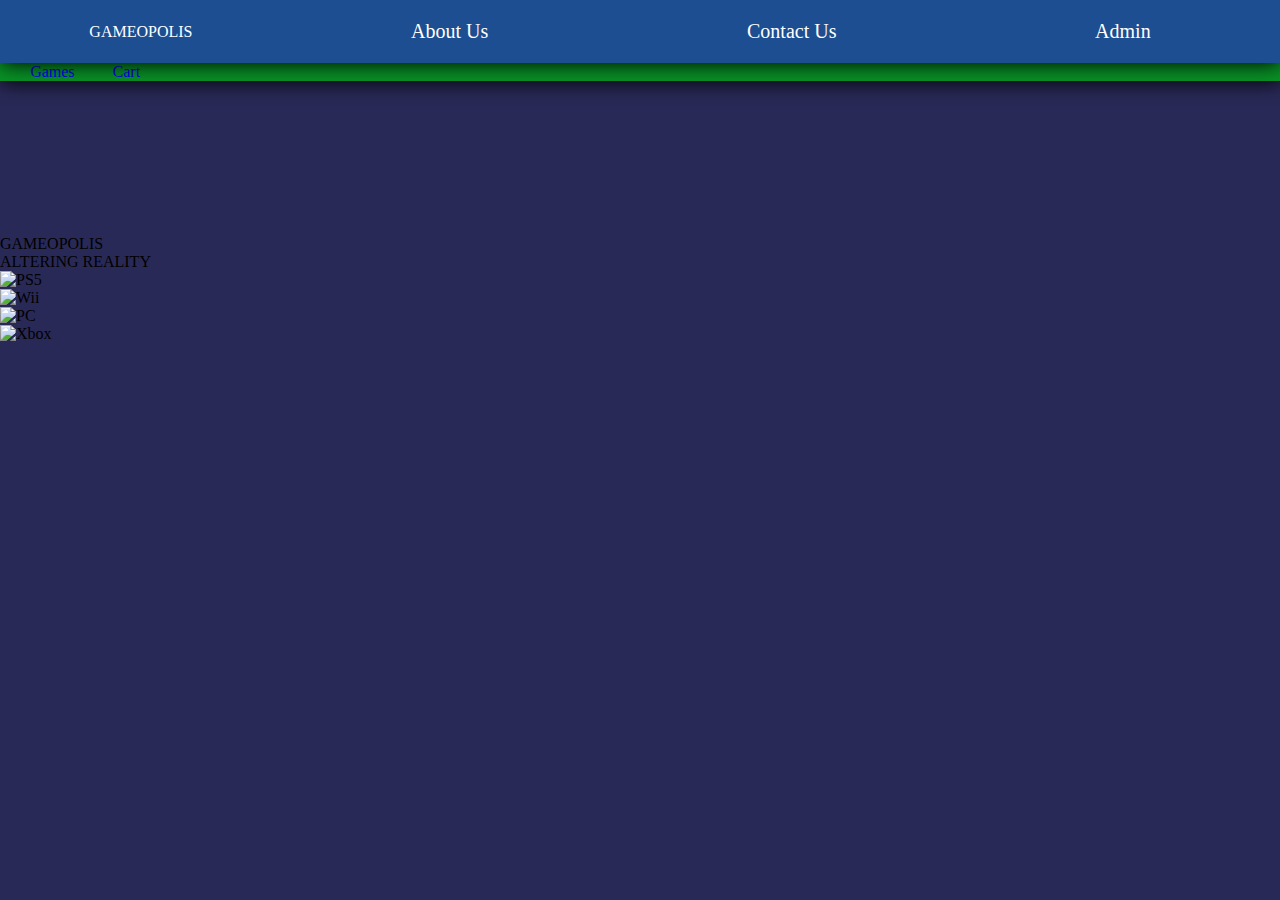
==== index.html @ f625cfbb "folder structure" ====
<!DOCTYPE html>
<html lang="en">
<head>
    <meta charset="UTF-8">
    <meta name="viewport" content="width=device-width, initial-scale=1.0">
    <link rel="stylesheet" href="/css/styles.css">
    <title>Gameopolis</title>
</head>
<body>
    <!--================ top navbar ===================-->
        <nav class="container-top-nav">
            <div class="links-nav-top">
                <div id="logo">
                    <P>
                        GAMEOPOLIS
                    </P>
                </div>
            </ul>
            <div>
                <ul>
                    <li><a href="/html/about.html">About Us</a></li>
                </ul>
            </div>
            <div>
                <ul>
                    <li><a href="/html/contact.html">Contact Us</a></li>
                </ul>
            </div>
            <div>
                <ul>
                    <li><a href="/html/admin.html">Admin</a></li>
                </ul>
            </div>
        </div>
    </nav>
  <!--================ bottom navbar ==================-->
    <nav class="container-bottom-nav">
        <div class="links-nav-bottom">
            <div>
                <ul>
                    <li><a href="/html/products.html">Games</a></li>
                </ul>
            </div>
            <div>
                <ul>
                    <li><a href="/html/checkout.html">Cart</a></li>
                </ul>
            </div>
        </div>
    </nav>
    <!--=============== landing page ====================-->
    <section>
        <div class="container-video">
            <div class="overlay">
            </div>
            <div class="container-video">
                <source>
                    <video src="#"></video>
                </source>
            </div>
            <div class="container-logo">
                GAMEOPOLIS
            </div>
            <div class="container-slogan">
                ALTERING REALITY
            </div>
        </div>
    </section>
     <!--============ Images on L.P =====================-->
    <section>
        <div id="ps5"><img src="#" alt="PS5">
        </div>
        <div id="wii"><img src="#" alt="Wii">
        </div>
        <div id="pc"><img src="#" alt="PC">
        </div>
        <div id="xbox"><img src="#" alt="Xbox">
        </div>
    </section>
</body>
</html>
---- css/styles.css ----
*,
*::after {
    padding: 0;
    margin: 0;
    box-sizing: border-box;
}

body {
    background-color: rgb(41, 41, 87);
}
.container-top-nav div ul li {
    list-style: none;
}

.container-top-nav div ul li a {
    display: flex;
    justify-content: center;
    text-decoration: none;
    padding: 20px;
    margin: 0 20px 0 20px;
    font-family: 'Permanent Marker', cursive;
    font-size: 20px;
    color: rgb(255, 255, 255);
}


#logo {
    position: relative;
    justify-content: center;
    align-items: center;
    color: white;
    font-family: 'Permanent Marker', cursive;
}

.links-nav-top {
    position: relative;
    display: flex;
    align-items: center;
    justify-content: center;
    justify-content: space-around;
    flex-wrap: wrap;
    height: 15%;
    background-color: rgb(28, 78, 145);
    box-shadow: 1px 1px 20px black; 
}

.links-nav-bottom {
    display: flex;
    flex-wrap: wrap;
    background-color: rgb(8, 146, 38);
    box-shadow: 1px 1px 20px black;
    
}

.links-nav-bottom div ul li {
    list-style: none;
}

.links-nav-bottom div ul li a {
    text-decoration: none;
    padding: 20px;
    margin: 20px;
    margin: 0 10% 0 12%;
}
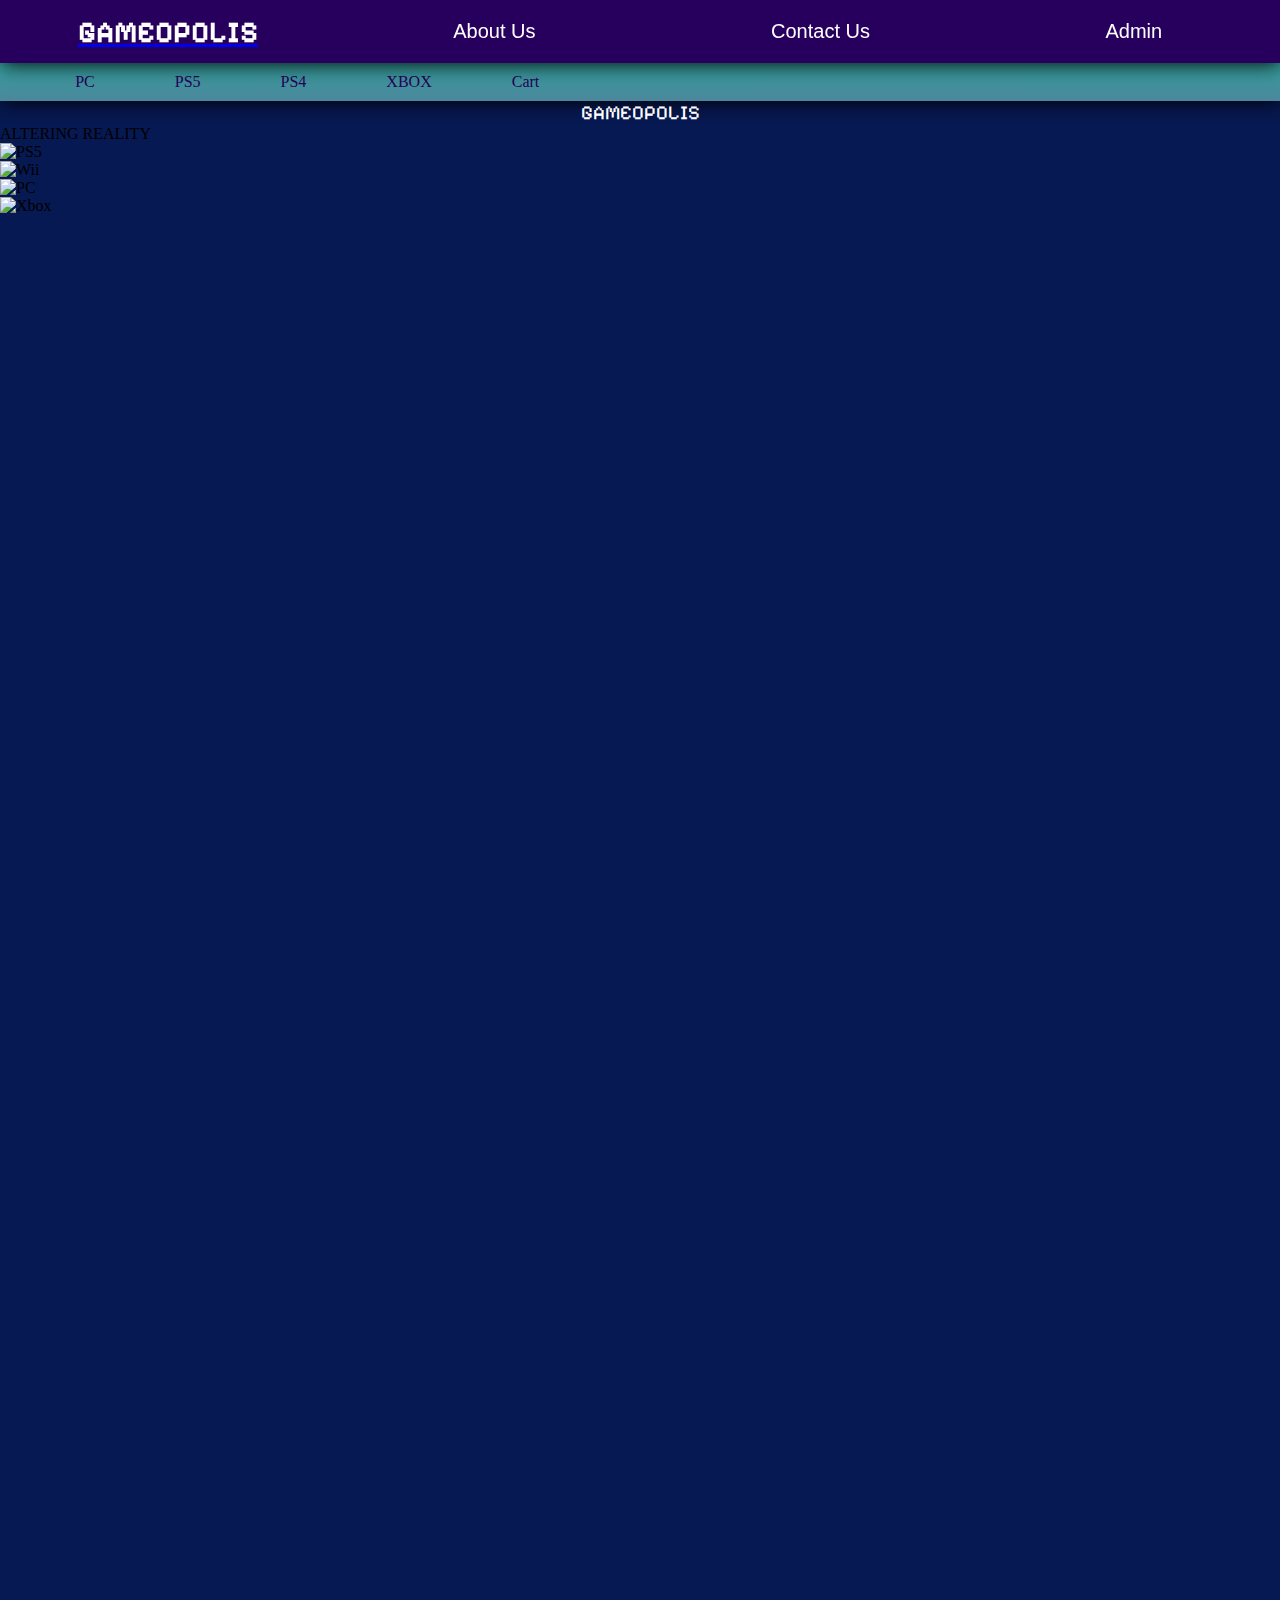
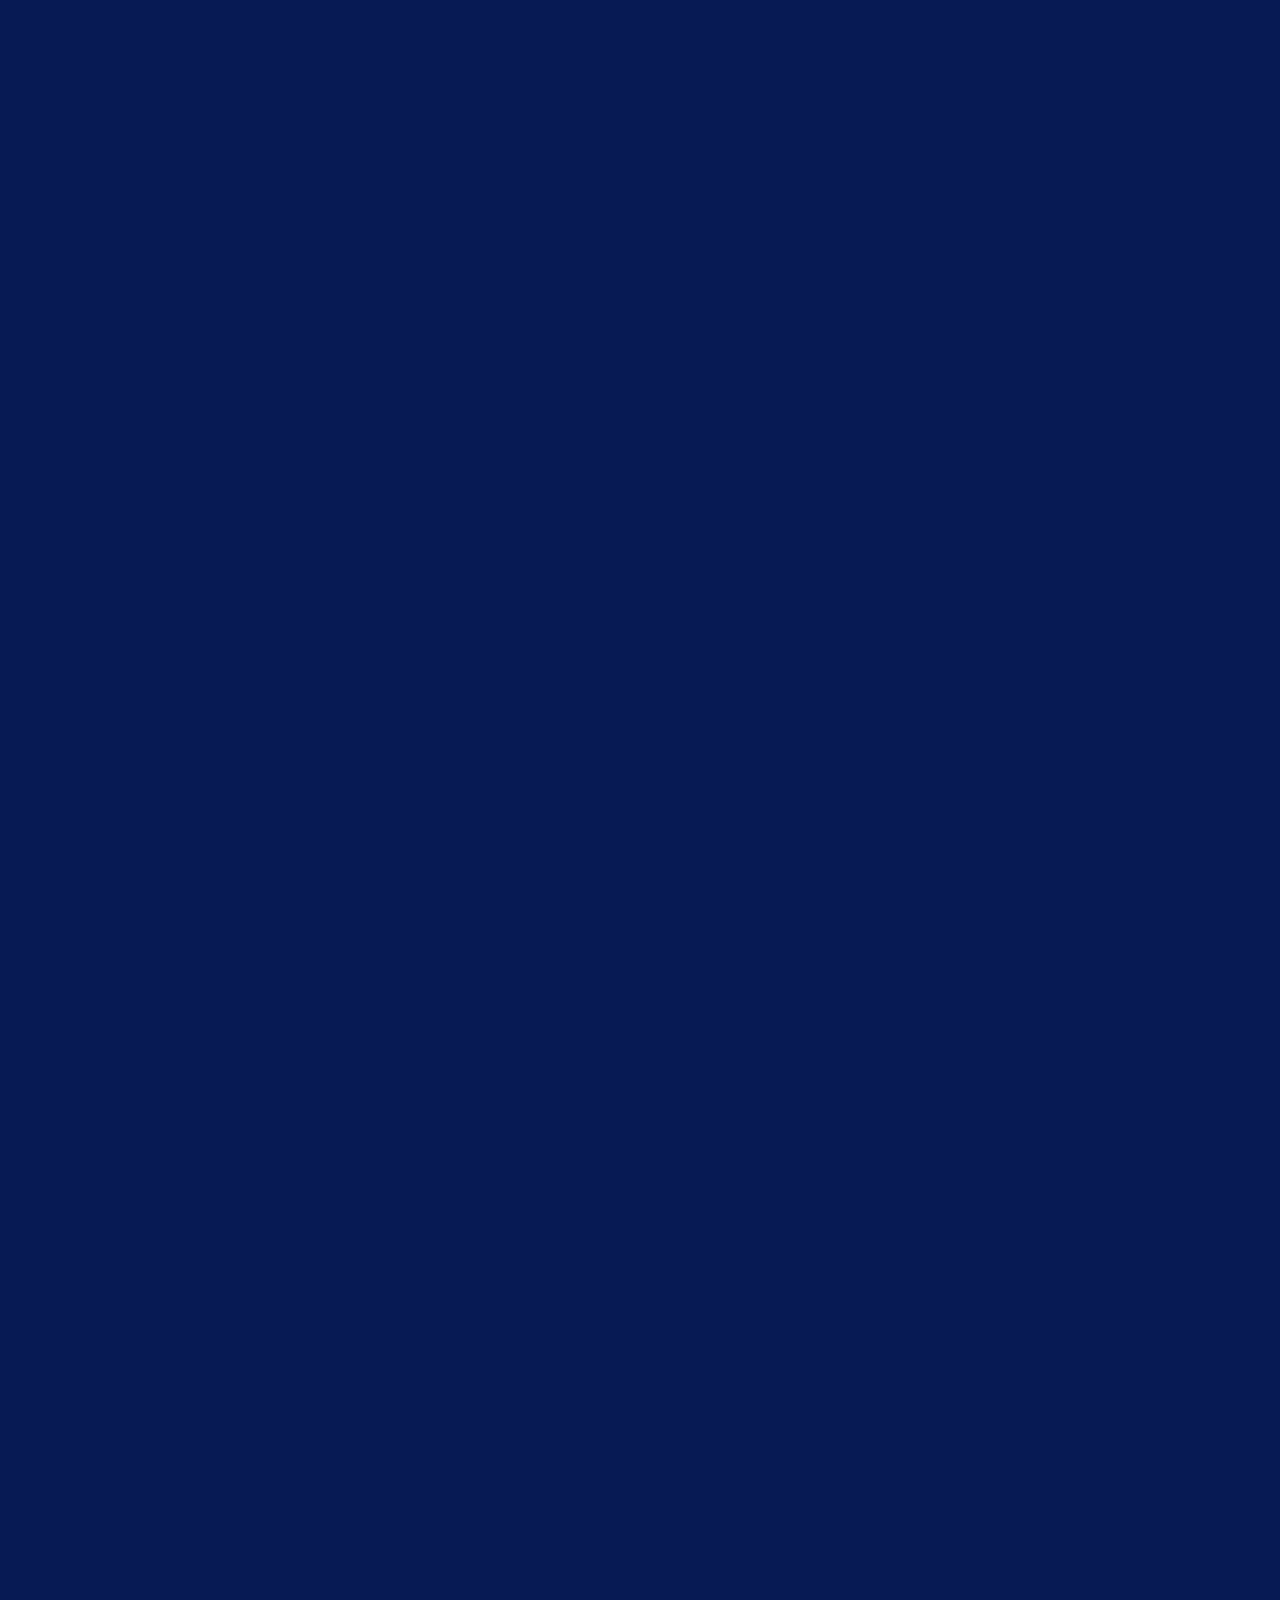
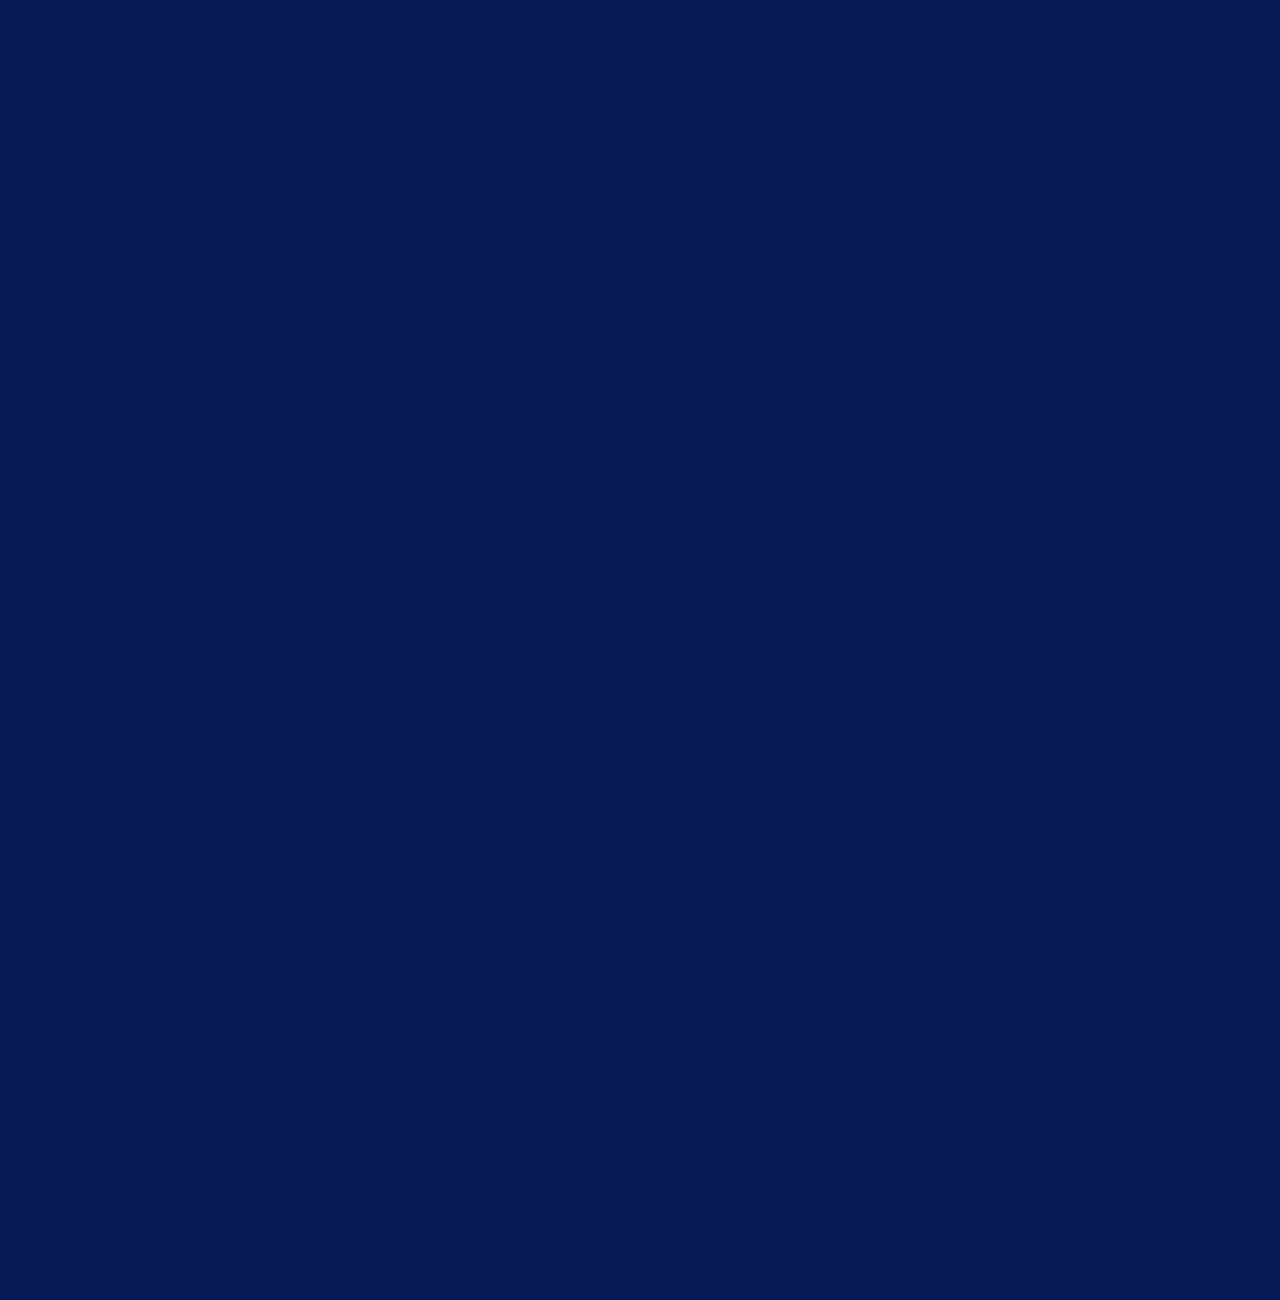
==== commit 4bbd7f5f: "index html & css pages +additional pages to produt pages" ====
--- a/index.html
+++ b/index.html
@@ -3,17 +3,27 @@
 <head>
     <meta charset="UTF-8">
     <meta name="viewport" content="width=device-width, initial-scale=1.0">
+<!-- fonts -->
+
+    <link rel="preconnect" href="https://fonts.googleapis.com">
+    <link rel="preconnect" href="https://fonts.gstatic.com" crossorigin>
+    <link href="https://fonts.googleapis.com/css2?family=Pixelify+Sans&display=swap" rel="stylesheet">
+
     <link rel="stylesheet" href="/css/styles.css">
+
+
     <title>Gameopolis</title>
 </head>
-<body>
+<body id="home">
     <!--================ top navbar ===================-->
-        <nav class="container-top-nav">
+        <nav id="top" class="container-top-nav">
             <div class="links-nav-top">
                 <div id="logo">
-                    <P>
-                        GAMEOPOLIS
-                    </P>
+                    <a href="#home">
+                        <P>
+                            GAMEOPOLIS
+                        </P>
+                    </a>
                 </div>
             </ul>
             <div>
@@ -34,11 +44,26 @@
         </div>
     </nav>
   <!--================ bottom navbar ==================-->
-    <nav class="container-bottom-nav">
+    <nav id="navbottom" class="container-bottom-nav">
         <div class="links-nav-bottom">
             <div>
                 <ul>
-                    <li><a href="/html/products.html">Games</a></li>
+                    <li><a href="/html/products/PC.html">PC</a></li>
+                </ul>
+            </div>
+            <div>
+                <ul>
+                    <li><a href="/html/products/PS5.html">PS5</a></li>
+                </ul>
+            </div>
+            <div>
+                <ul>
+                    <li><a href="/html/products/PS4.html">PS4</a></li>
+                </ul>
+            </div>
+            <div>
+                <ul>
+                    <li><a href="/html/products/XBOX.html">XBOX</a></li>
                 </ul>
             </div>
             <div>
@@ -54,12 +79,14 @@
             <div class="overlay">
             </div>
             <div class="container-video">
-                <source>
-                    <video src="#"></video>
-                </source>
+                <video width="100%" preload="auto" autoplay="true" loop="loop" muted="muted">
+                        <source src="/video/83f1df6a-05b0-469c-b48d-b70cbcb643ad.mp4">
+                </video>
             </div>
-            <div class="container-logo">
-                GAMEOPOLIS
+            <div class="logo-video">
+                <p>
+                    GAMEOPOLIS
+                </p>
             </div>
             <div class="container-slogan">
                 ALTERING REALITY
--- a/css/styles.css
+++ b/css/styles.css
@@ -5,9 +5,21 @@
     box-sizing: border-box;
 }
 
+html {
+    scroll-behavior: smooth;
+}
+
 body {
-    background-color: rgb(41, 41, 87);
+    height: 500vh;
+    background-color: #071952;
 }
+
+.container-top-nav {
+    position: sticky;
+    top: 0;
+    z-index: 20;
+}
+
 .container-top-nav div ul li {
     list-style: none;
 }
@@ -18,47 +30,89 @@
     text-decoration: none;
     padding: 20px;
     margin: 0 20px 0 20px;
-    font-family: 'Permanent Marker', cursive;
+    font-family:'Trebuchet MS', 'Lucida Sans Unicode', 'Lucida Grande', 'Lucida Sans', Arial, sans-serif;
     font-size: 20px;
     color: rgb(255, 255, 255);
 }
 
 
-#logo {
+#logo a p {
+    text-decoration: none;
     position: relative;
     justify-content: center;
     align-items: center;
     color: white;
-    font-family: 'Permanent Marker', cursive;
+    font-size: 30px;
+    font-weight:800;
+    font-family: 'Pixelify Sans', sans-serif;
 }
 
+
 .links-nav-top {
-    position: relative;
     display: flex;
     align-items: center;
     justify-content: center;
     justify-content: space-around;
     flex-wrap: wrap;
-    height: 15%;
-    background-color: rgb(28, 78, 145);
+    height: 10%;
+    background-color: #27005D;
     box-shadow: 1px 1px 20px black; 
 }
+
+.links-nav-bottom div {
+    position: relative;
+    left: 2.2em;
+    margin: 10px 40px;
+}
+
 
 .links-nav-bottom {
     display: flex;
     flex-wrap: wrap;
-    background-color: rgb(8, 146, 38);
+    background-image: linear-gradient( #35A29F ,#97feed7a);
     box-shadow: 1px 1px 20px black;
-    
 }
 
 .links-nav-bottom div ul li {
+    display: flex;
+    justify-content: flex-start;
     list-style: none;
 }
 
 .links-nav-bottom div ul li a {
     text-decoration: none;
-    padding: 20px;
-    margin: 20px;
-    margin: 0 10% 0 12%;
+    font-family: 'Permanent Marker', cursive;
+    color: #27005D;
 }
+
+.container-video{
+    position: relative;
+    width: 100%;
+    height: 100%;
+}
+
+.container-video video {
+    position:absolute;
+    width: 100%;
+}
+
+.logo-video {
+    width: 100%;
+    height: 100%;
+    position: relative;
+    display: flex;
+    justify-content: center;
+    align-items: center;
+    z-index: 1;
+}
+.container-slogan {
+    z-index: 3;
+}
+
+.logo-video p {
+    color: white;
+    font-size: 20px;
+    font-family: 'Pixelify Sans', sans-serif;
+    z-index: 3;
+}
+
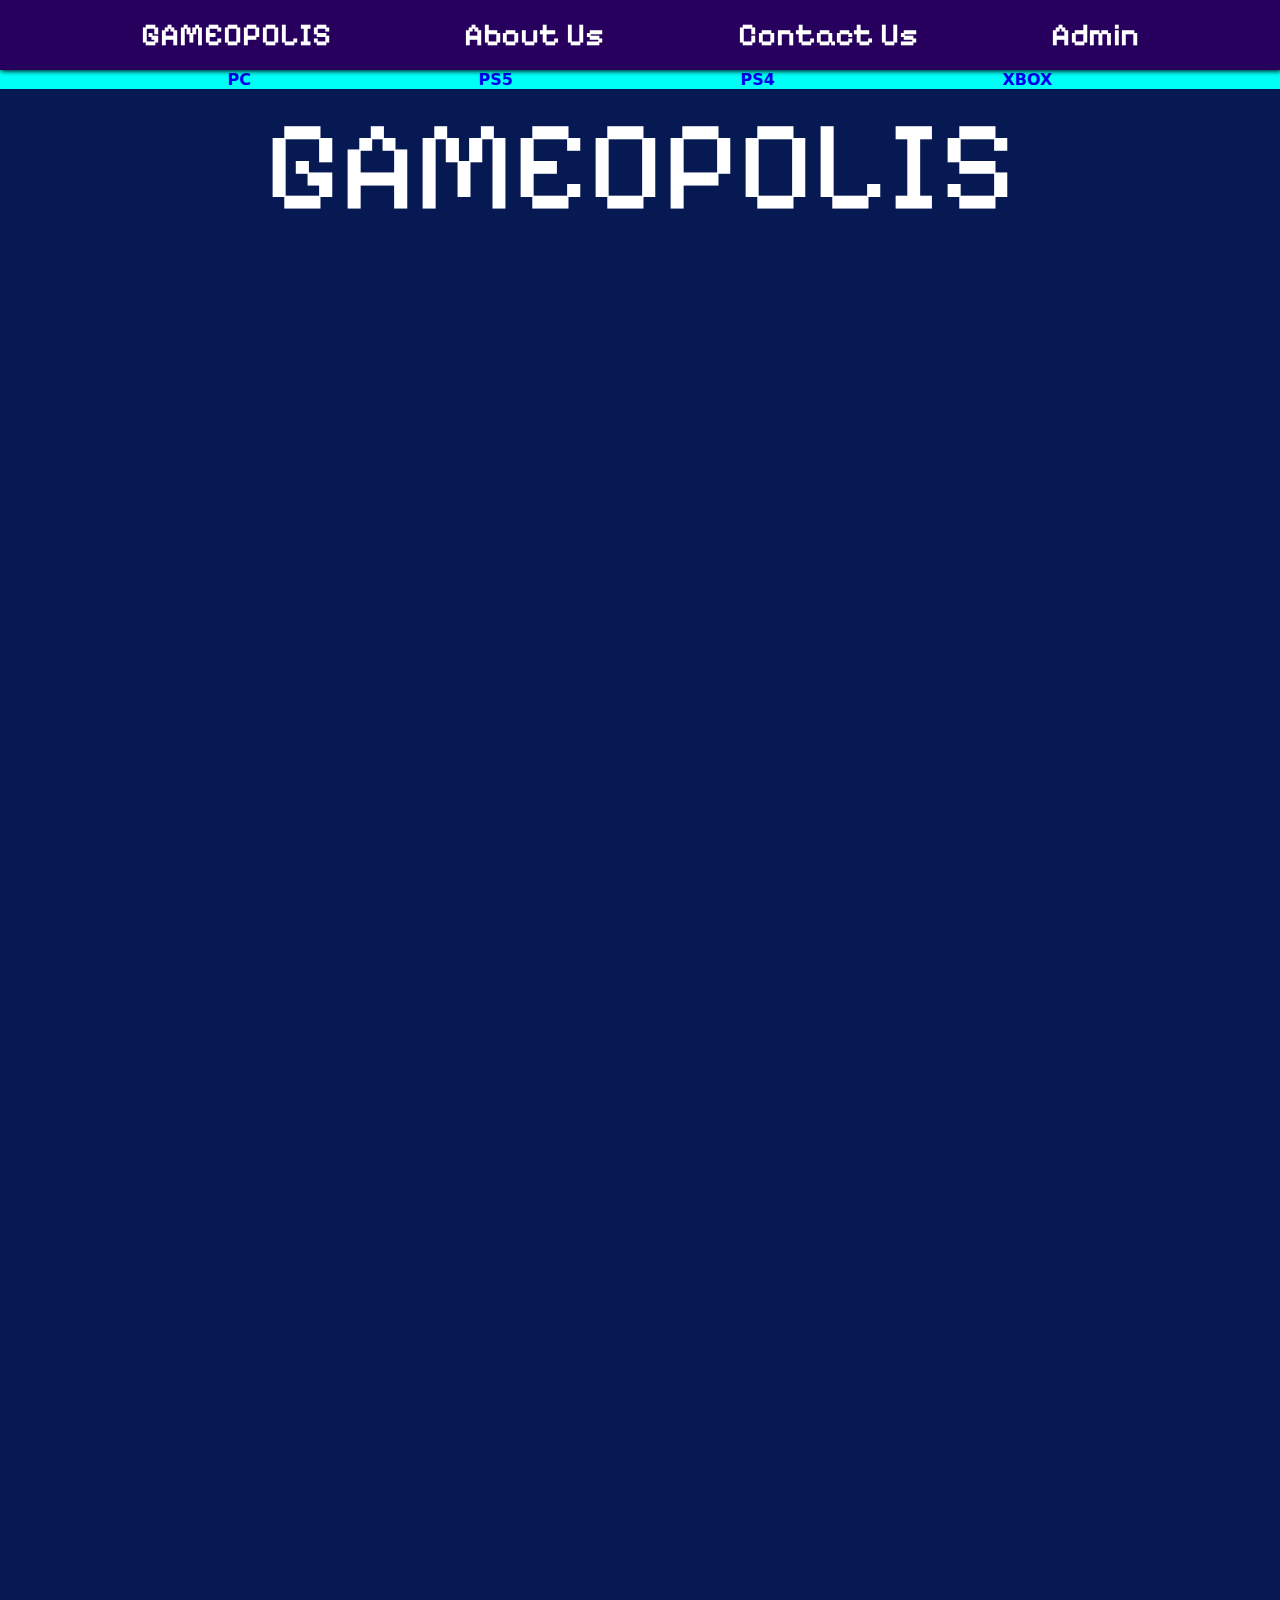
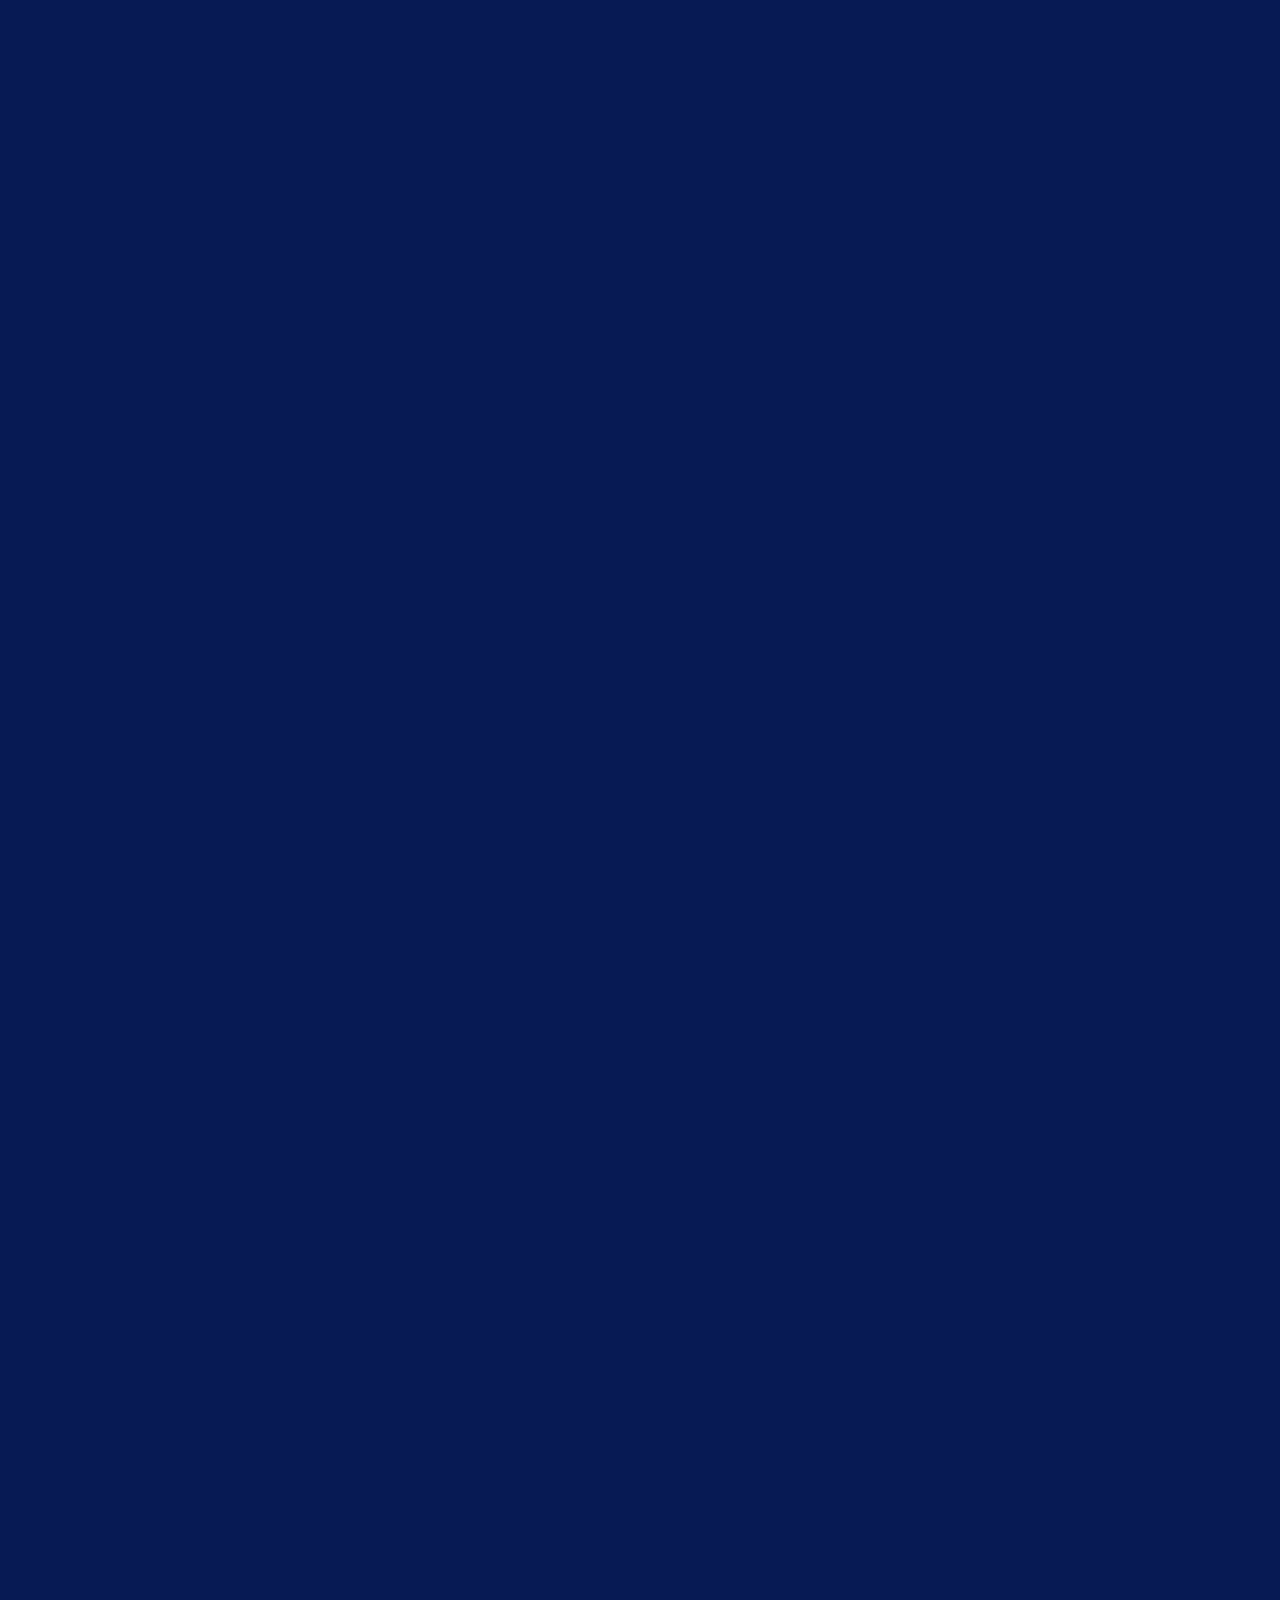
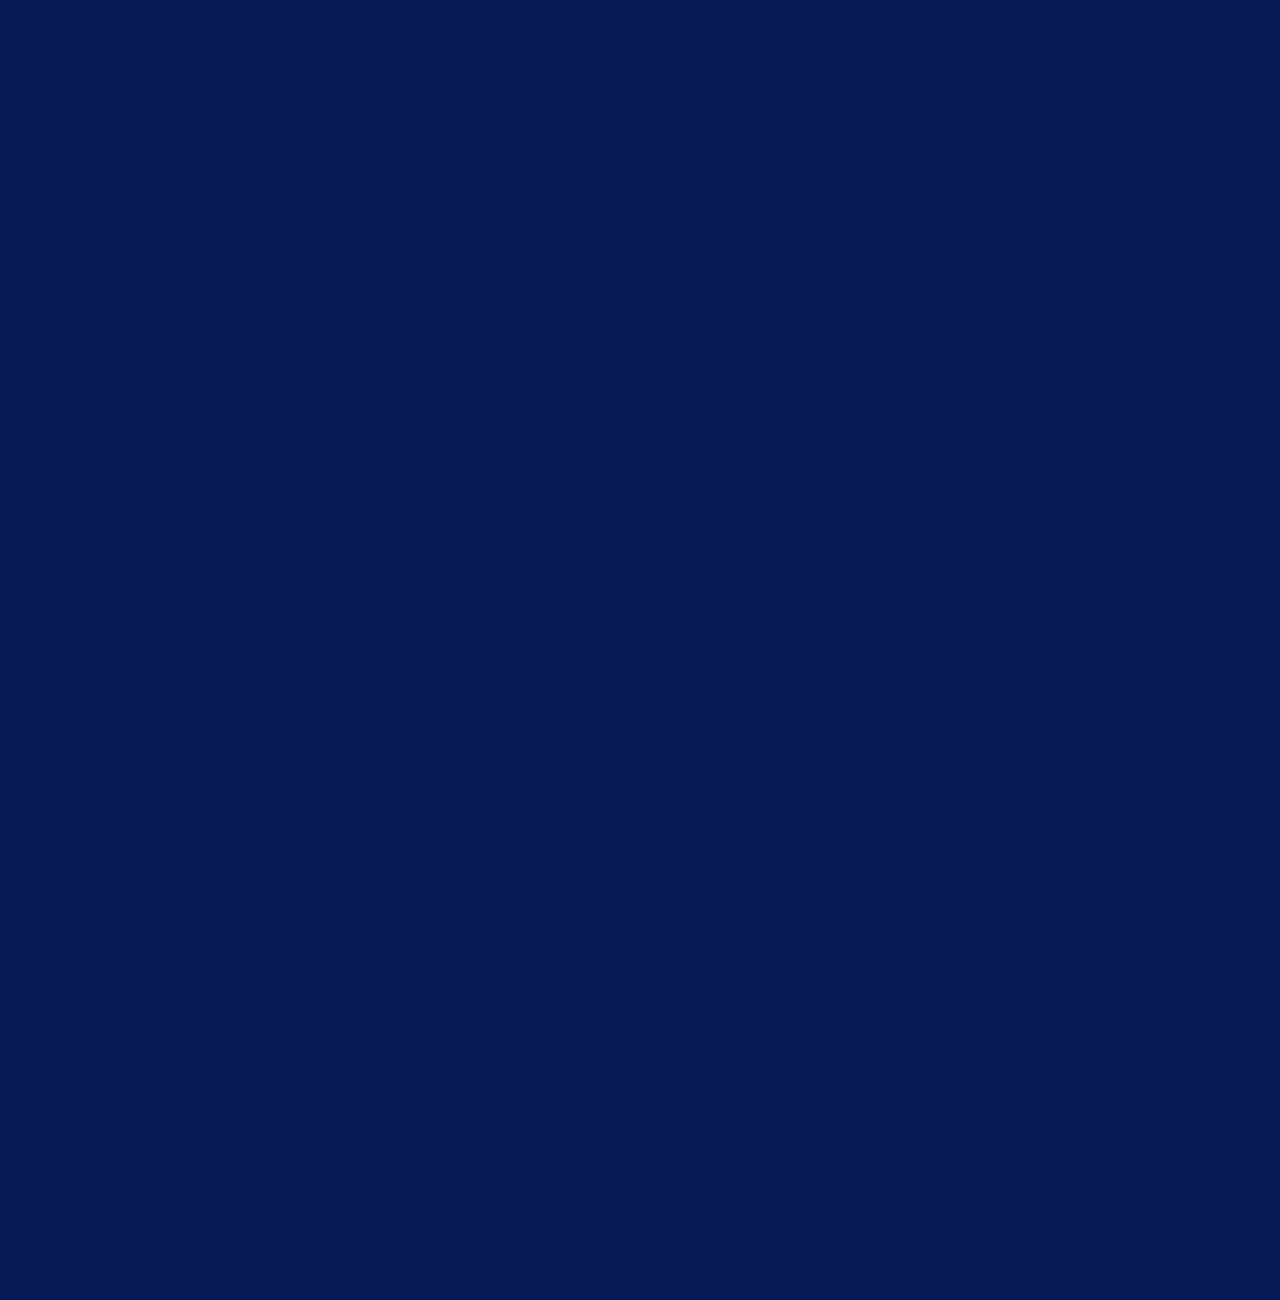
==== commit ee82420f: "Changed css & html" ====
--- a/index.html
+++ b/index.html
@@ -9,70 +9,33 @@
     <link rel="preconnect" href="https://fonts.gstatic.com" crossorigin>
     <link href="https://fonts.googleapis.com/css2?family=Pixelify+Sans&display=swap" rel="stylesheet">
 
+<!-- linked css pages -->
     <link rel="stylesheet" href="/css/styles.css">
+    <link rel="stylesheet" href="/css/responsive.css">
 
 
     <title>Gameopolis</title>
 </head>
 <body id="home">
     <!--================ top navbar ===================-->
-        <nav id="top" class="container-top-nav">
-            <div class="links-nav-top">
-                <div id="logo">
-                    <a href="#home">
-                        <P>
-                            GAMEOPOLIS
-                        </P>
-                    </a>
-                </div>
-            </ul>
-            <div>
-                <ul>
-                    <li><a href="/html/about.html">About Us</a></li>
-                </ul>
-            </div>
-            <div>
-                <ul>
-                    <li><a href="/html/contact.html">Contact Us</a></li>
-                </ul>
-            </div>
-            <div>
-                <ul>
-                    <li><a href="/html/admin.html">Admin</a></li>
-                </ul>
-            </div>
-        </div>
-    </nav>
+    <section class="container">
+        <ul class="nav-list">
+            <li><a href="#home">GAMEOPOLIS</a></li>
+            <li><a href="/html/about.html">About Us</a></li>
+            <li><a href="/html/contact.html">Contact Us</a></li>
+            <li><a href="/html/admin.html">Admin</a></li>
+        </ul>
+    </section>    
   <!--================ bottom navbar ==================-->
-    <nav id="navbottom" class="container-bottom-nav">
-        <div class="links-nav-bottom">
-            <div>
-                <ul>
-                    <li><a href="/html/products/PC.html">PC</a></li>
-                </ul>
-            </div>
-            <div>
-                <ul>
-                    <li><a href="/html/products/PS5.html">PS5</a></li>
-                </ul>
-            </div>
-            <div>
-                <ul>
-                    <li><a href="/html/products/PS4.html">PS4</a></li>
-                </ul>
-            </div>
-            <div>
-                <ul>
-                    <li><a href="/html/products/XBOX.html">XBOX</a></li>
-                </ul>
-            </div>
-            <div>
-                <ul>
-                    <li><a href="/html/checkout.html">Cart</a></li>
-                </ul>
-            </div>
-        </div>
-    </nav>
+  <section class="container-bottom">
+    <ul class="nav-list-bottom">
+        <li><a href="/html/products/PC.html">PC</a></li>
+        <li><a href="/html/products/PS5.html">PS5</a></li>
+        <li><a href="/html/products/PS4.html">PS4</a></li>
+        <li><a href="/html/products/XBOX.html">XBOX</a></li>
+    </ul>
+</section>    
+
     <!--=============== landing page ====================-->
     <section>
         <div class="container-video">
@@ -88,21 +51,14 @@
                     GAMEOPOLIS
                 </p>
             </div>
-            <div class="container-slogan">
-                ALTERING REALITY
-            </div>
         </div>
     </section>
-     <!--============ Images on L.P =====================-->
     <section>
-        <div id="ps5"><img src="#" alt="PS5">
-        </div>
-        <div id="wii"><img src="#" alt="Wii">
-        </div>
-        <div id="pc"><img src="#" alt="PC">
-        </div>
-        <div id="xbox"><img src="#" alt="Xbox">
-        </div>
+        <footer>
+            <div></div>
+            <div></div>
+            <div></div>
+        </footer>
     </section>
 </body>
 </html>--- a/css/styles.css
+++ b/css/styles.css
@@ -13,76 +13,137 @@
     height: 500vh;
     background-color: #071952;
 }
-
-.container-top-nav {
+/* top nav */
+.container {
     position: sticky;
     top: 0;
     z-index: 20;
 }
 
-.container-top-nav div ul li {
+.container {
+    background-color: #27005D;
+    padding: 1em;
+    box-shadow: 1px 1px 5px 0;
+}
+
+.nav-list {
+    display: flex;
+    justify-content: space-evenly;
+    align-items: center;
+}
+
+.nav-list li {
     list-style: none;
-}
-
-.container-top-nav div ul li a {
-    display: flex;
-    justify-content: center;
+    padding: 0 0.5em;
+}
+
+.nav-list li a {
     text-decoration: none;
-    padding: 20px;
-    margin: 0 20px 0 20px;
-    font-family:'Trebuchet MS', 'Lucida Sans Unicode', 'Lucida Grande', 'Lucida Sans', Arial, sans-serif;
-    font-size: 20px;
-    color: rgb(255, 255, 255);
-}
-
-
-#logo a p {
+    color: white;
+    transition: all 0.3s;
+    font-size: 2em;
+    font-weight: 600;
+    font-family: 'Pixelify Sans', sans-serif;
+}
+
+.nav-list a:hover {
+    color: #00fff7;
+}
+
+/* bottom nav */
+
+.container-bottom {
+    background-color: #00fff7;
+}
+
+.nav-list-bottom {
+    display: flex;
+    justify-content: space-evenly;
+    align-items: center;
+}
+
+.nav-list-bottom li {
+    list-style: none;
+}
+
+.nav-list-bottom a {
     text-decoration: none;
-    position: relative;
-    justify-content: center;
-    align-items: center;
-    color: white;
-    font-size: 30px;
-    font-weight:800;
-    font-family: 'Pixelify Sans', sans-serif;
-}
-
+    font-family: system-ui, -apple-system, BlinkMacSystemFont, 'Segoe UI', Roboto, Oxygen, Ubuntu, Cantarell, 'Open Sans', 'Helvetica Neue', sans-serif;
+    font-weight: 600;
+    
+}
+
+/* about page */
+
+.container-about {
+    display: flex;
+    flex-wrap: wrap;
+    justify-content: space-evenly;
+}
+
+.container-about h2 {
+    transition: all 0.3s;
+    padding:2em 2em 1em 2em;
+    color: white;
+    font-family:'Pixelify Sans', sans-serif;
+}
+
+.container-about p {
+    transition: all 0.3s;
+    padding:2em 2em 1em 2em;
+    color: #00fff7;
+    font-family: system-ui, -apple-system, BlinkMacSystemFont, 'Segoe UI', Roboto, Oxygen, Ubuntu, Cantarell, 'Open Sans', 'Helvetica Neue', sans-serif;
+}
+
+.col-3 {
+    flex-basis: 33%;
+}
+
+/* contact page */
+
+.container-contact {
+    padding: 2em;
+}
+
+.col-2 {
+    display: flex;
+    flex-basis: 47.5%;
+    justify-content: space-evenly
+
+}
+.col-2 input {
+    padding: 0.2 2em;
+    border: 2px solid #00fff7;
+    margin: 1em;
+    background-color: #27005D;
+}
+
+.col-2 form {
+    display: flex;
+    flex-direction: column;
+}
+
+.col-4 {
+    background-color: white;
+    flex-basis: 0.1%;
+}
+
+.col-2 h2 {
+    transition: all 0.3s;
+    color: white;
+    font-family:'Pixelify Sans', sans-serif;
+}
+
+.col-2 p {
+    transition: all 0.3s;
+    color: #00fff7;
+    font-family: system-ui, -apple-system, BlinkMacSystemFont, 'Segoe UI', Roboto, Oxygen, Ubuntu, Cantarell, 'Open Sans', 'Helvetica Neue', sans-serif;
+}
 
 .links-nav-top {
     display: flex;
-    align-items: center;
-    justify-content: center;
-    justify-content: space-around;
-    flex-wrap: wrap;
-    height: 10%;
     background-color: #27005D;
     box-shadow: 1px 1px 20px black; 
-}
-
-.links-nav-bottom div {
-    position: relative;
-    left: 2.2em;
-    margin: 10px 40px;
-}
-
-
-.links-nav-bottom {
-    display: flex;
-    flex-wrap: wrap;
-    background-image: linear-gradient( #35A29F ,#97feed7a);
-    box-shadow: 1px 1px 20px black;
-}
-
-.links-nav-bottom div ul li {
-    display: flex;
-    justify-content: flex-start;
-    list-style: none;
-}
-
-.links-nav-bottom div ul li a {
-    text-decoration: none;
-    font-family: 'Permanent Marker', cursive;
-    color: #27005D;
 }
 
 .container-video{
@@ -105,14 +166,36 @@
     align-items: center;
     z-index: 1;
 }
-.container-slogan {
-    z-index: 3;
-}
 
 .logo-video p {
     color: white;
-    font-size: 20px;
+    transition: all 0.3s;
+    font-size: 8em;
     font-family: 'Pixelify Sans', sans-serif;
     z-index: 3;
 }
 
+/* about page */
+
+.about-container {
+    padding: 4%;
+    width: 60%;
+}
+
+.about-heading {
+    margin: 5% 5% 5% 0;
+    color: antiquewhite;
+    font-family: 'Pixelify Sans', sans-serif;
+    font-size: 30px;
+}
+
+.about-paragraph {
+    color: #00fff7;
+    font-family: system-ui, -apple-system, BlinkMacSystemFont, 'Segoe UI', Roboto, Oxygen, Ubuntu, Cantarell, 'Open Sans', 'Helvetica Neue', sans-serif;
+}
+
+/* contact us */
+
+
+
+
--- a/css/responsive.css
+++ b/css/responsive.css
@@ -0,0 +1,40 @@
+@media screen and (max-width: 767px) {
+
+    .nav-list li a {
+        font-size: 0.8em;
+    }
+
+    .nav-list-bottom a {
+        font-size: 0.8em;
+        font-weight:400;
+    }
+
+    .logo-video p {
+        font-size: 2em;
+    }
+
+    .container-about h2 {
+        font-size: 0.8em;
+    }
+
+    .container-about p {
+        font-size: 0.2em;
+    }
+
+    .col-2 h2 {
+        font-size: 0.8em;
+    }
+
+    .col-2 p {
+        font-size: 0.6em;
+    }
+
+    .col-2 input {
+        padding: 0 0.01em;
+        margin: 0em;
+    }
+
+    
+}
+    
+
